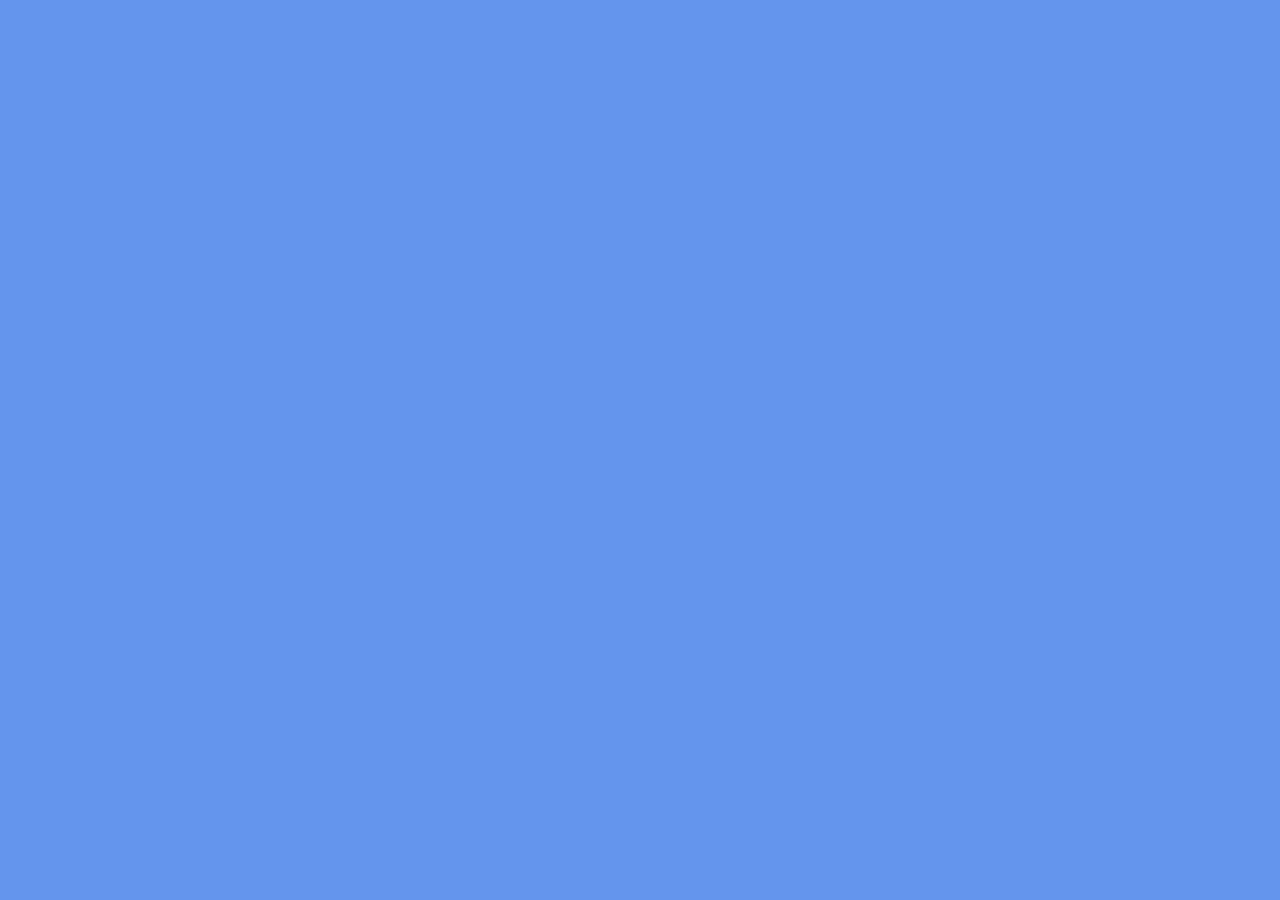
==== index.html @ 81f1c17a "attempt #1" ====
<!DOCTYPE html>
<html>
  <head>
      <style>
          body{
              background-color: cornflowerblue;
          }
      </style>
    <meta charset="UTF-8">
    <title>title</title>
  </head>
  <body>
  
  </body>
</html>
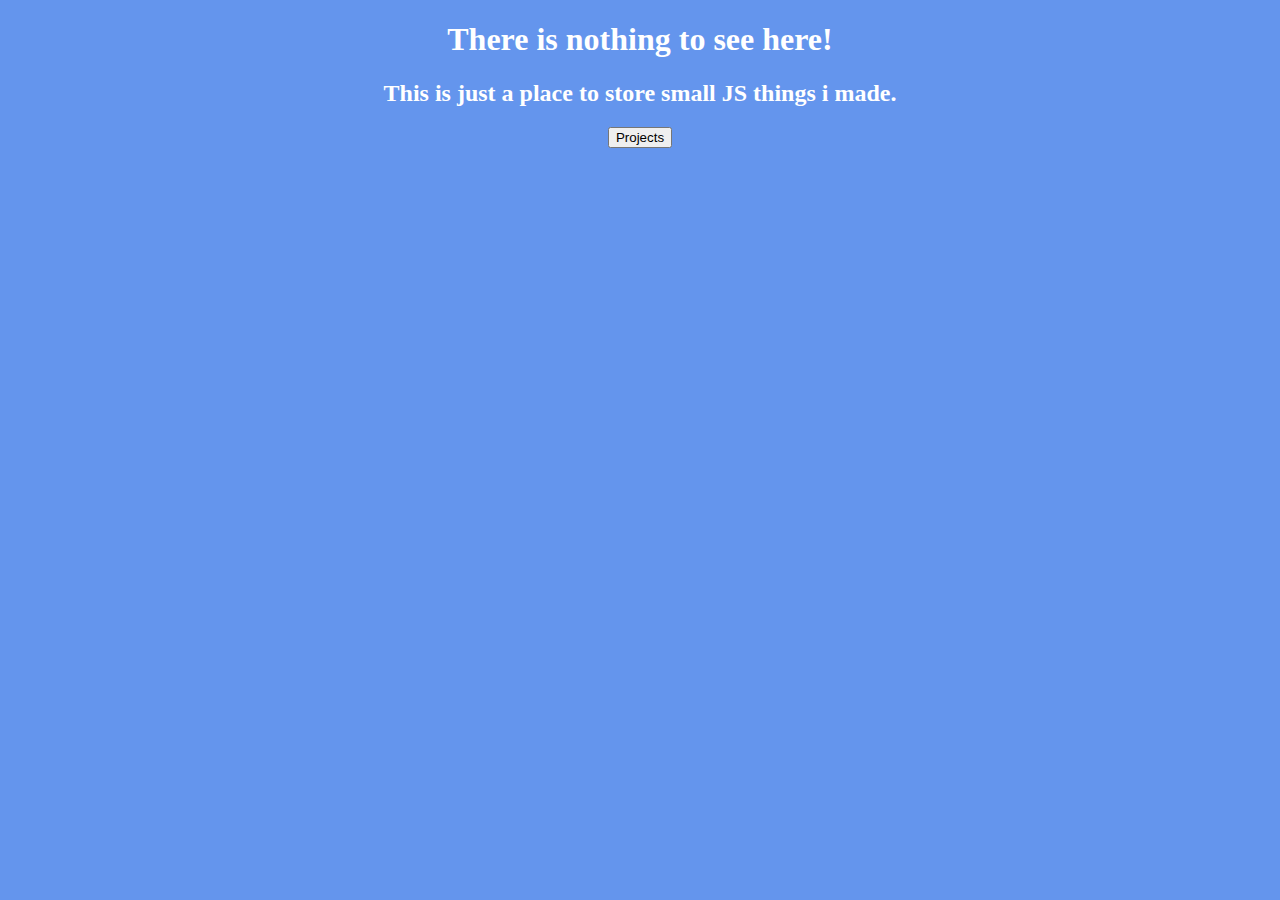
==== commit 5aebe7d0: "added thing" ====
--- a/index.html
+++ b/index.html
@@ -1,15 +1,27 @@
 <!DOCTYPE html>
 <html>
-  <head>
-      <style>
-          body{
-              background-color: cornflowerblue;
-          }
-      </style>
+
+<head>
+    <link href="https://fonts.googleapis.com/css2?family=Titillium+Web&display=swap" rel="stylesheet">
+
+    <link rel="shortcut icon" type="image/png" href="images/glitchSeal.png" />
+    <style>
+        body {
+            background-color: cornflowerblue;
+            color: white;
+            /* font-family: 'Titillium Web', sans-serif; */
+
+            text-align: center;
+        }
+    </style>
     <meta charset="UTF-8">
-    <title>title</title>
-  </head>
-  <body>
-  
-  </body>
+    <title>trashhond</title>
+</head>
+
+<body>
+    <h1>There is nothing to see here!</h1>
+    <h2>This is just a place to store small JS things i made.</h2>
+    <button id="projectButton">Projects</button>
+</body>
+
 </html>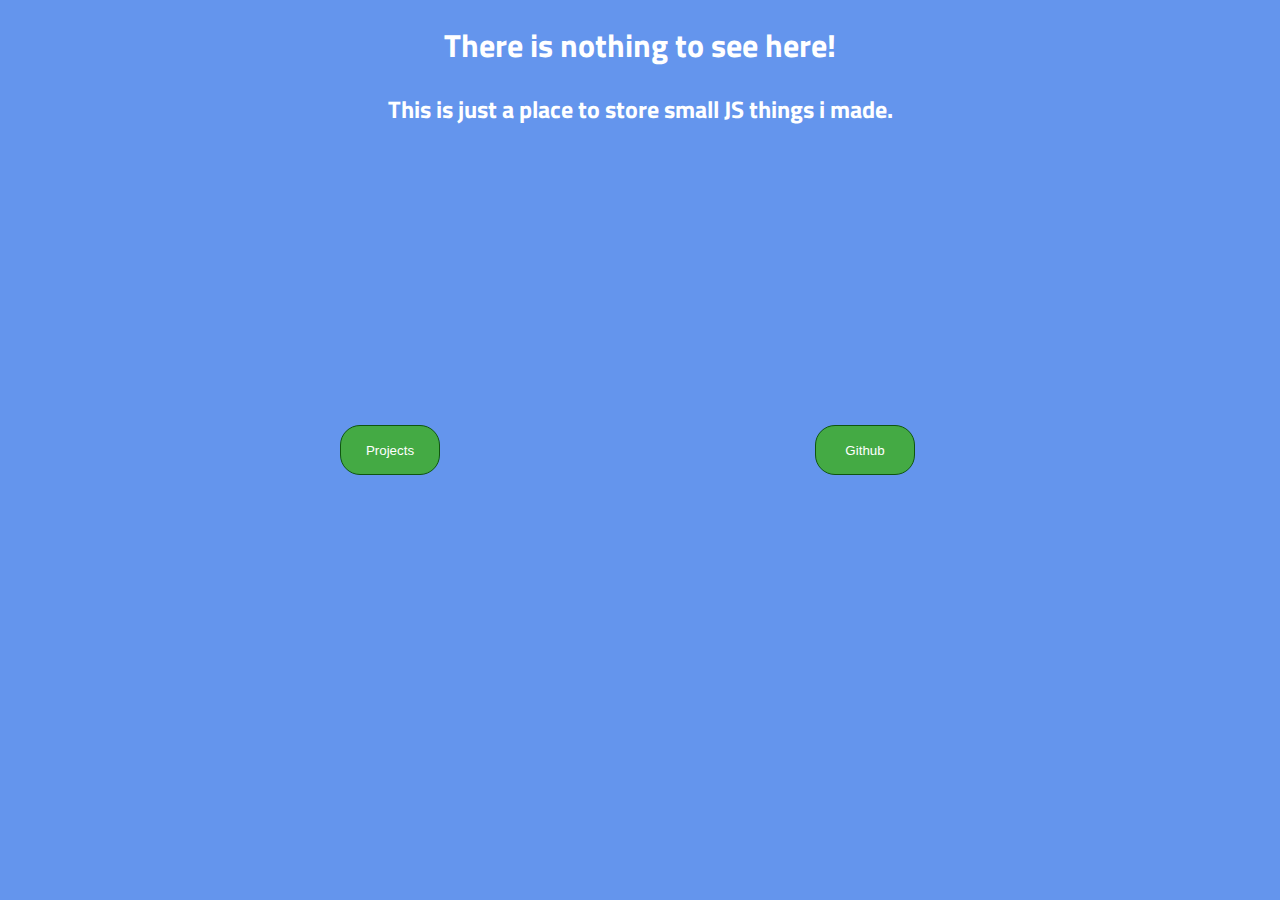
==== commit 4dc498d5: "1" ====
--- a/index.html
+++ b/index.html
@@ -9,9 +9,55 @@
         body {
             background-color: cornflowerblue;
             color: white;
-            /* font-family: 'Titillium Web', sans-serif; */
+            font-family: 'Titillium Web', sans-serif;
 
             text-align: center;
+        }
+
+        #projectButton {
+            height: 50px;
+            width: 100px;
+            border-radius: 20px;
+            background-color: #44aa44;
+            border: 1px solid #0f550f;
+            color: white;
+            position: fixed;
+            margin: auto;
+            top: 0;
+            bottom: 0;
+            left: -500px;
+            right: 0;
+
+        }
+
+        #githubButton {
+            height: 50px;
+            width: 100px;
+            border-radius: 20px;
+            background-color: #44aa44;
+            border: 1px solid #0f550f;
+            color: white;
+            position: fixed;
+            margin: auto;
+            top: 0;
+            bottom: 0px;
+            left: 450px;
+            right: 0;
+
+        }
+
+        #githubButton:hover,
+        #projectButton:hover {
+            opacity: 0.8;
+        }
+        #githubButton:active,
+        #projectButton:active {
+            opacity: 1;
+        }
+
+        #projectButton:focus,
+        #githubButton:focus {
+            outline: none;
         }
     </style>
     <meta charset="UTF-8">
@@ -21,7 +67,8 @@
 <body>
     <h1>There is nothing to see here!</h1>
     <h2>This is just a place to store small JS things i made.</h2>
-    <button id="projectButton">Projects</button>
+    <button onclick="location.href = 'projects/index.html'" id="projectButton">Projects</button>
+    <button onclick="location.href = 'github/index.html'" id="githubButton">Github</button>
 </body>
 
 </html>